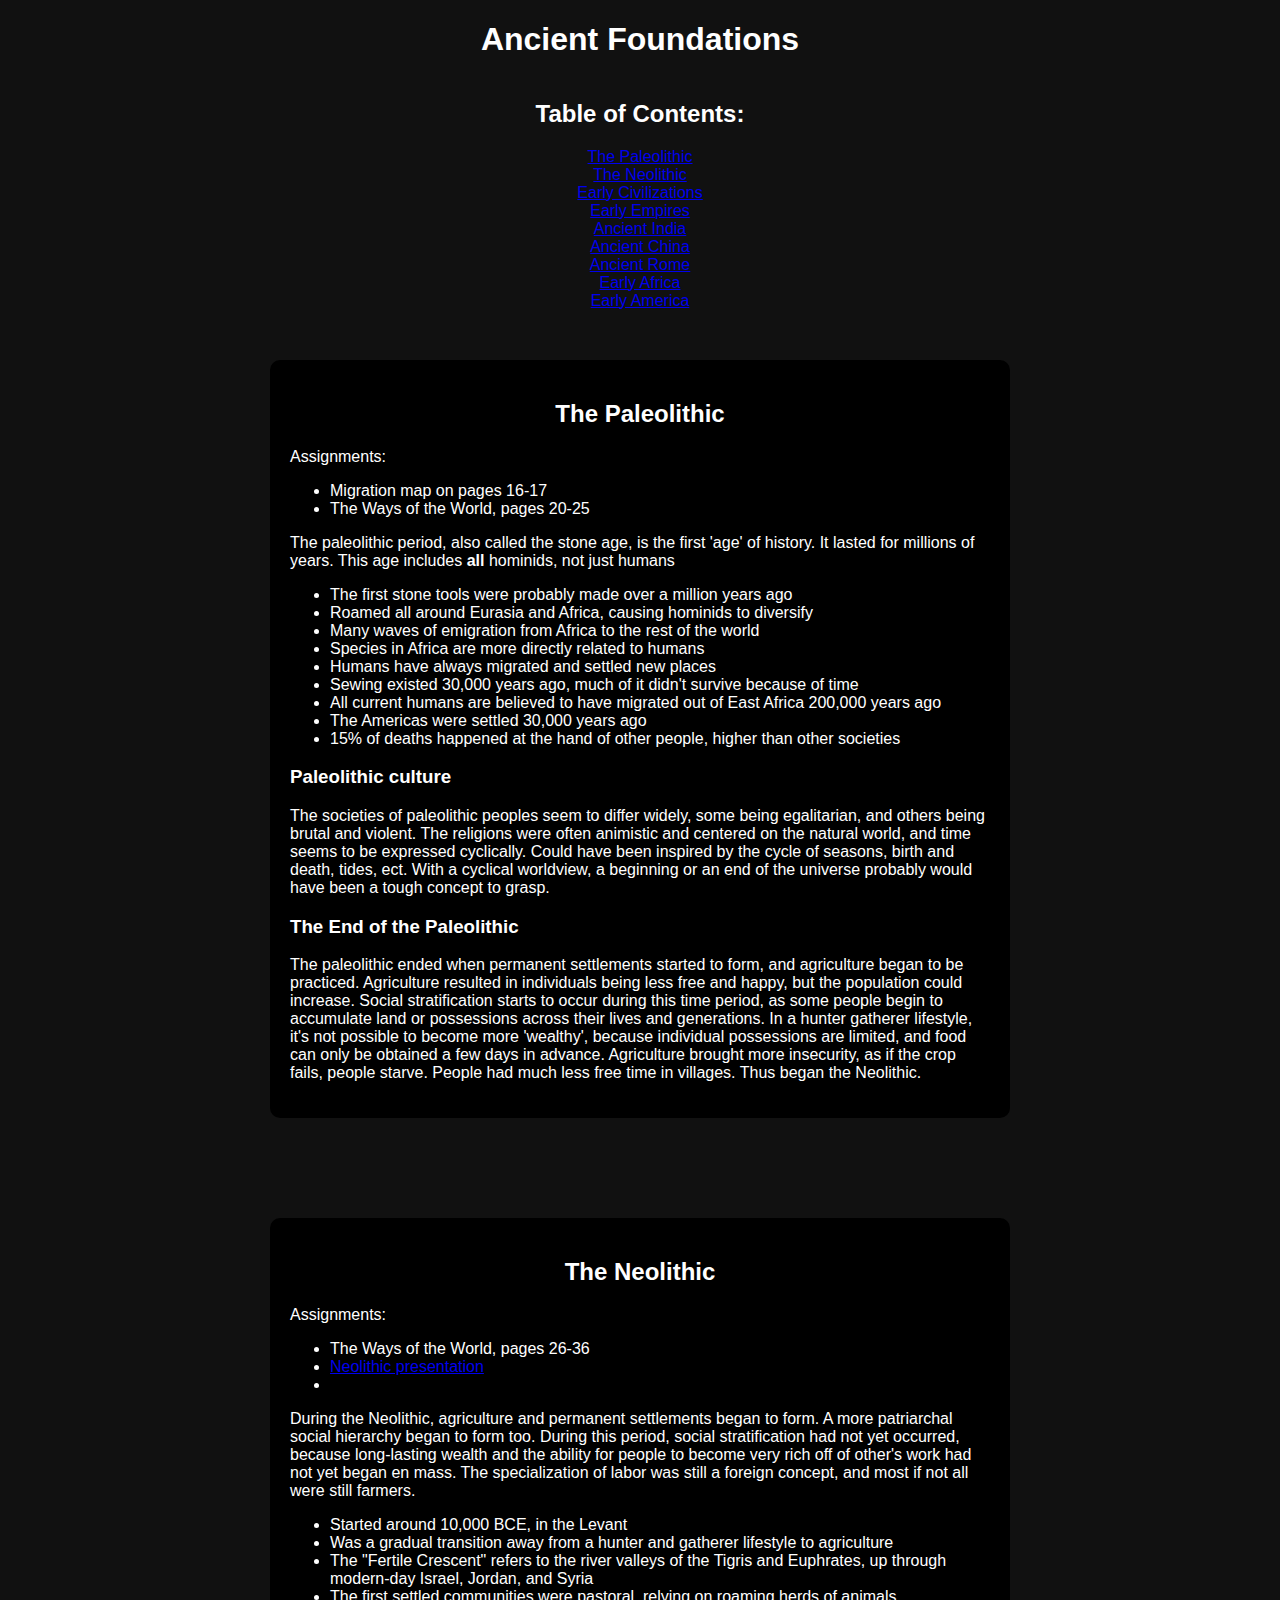
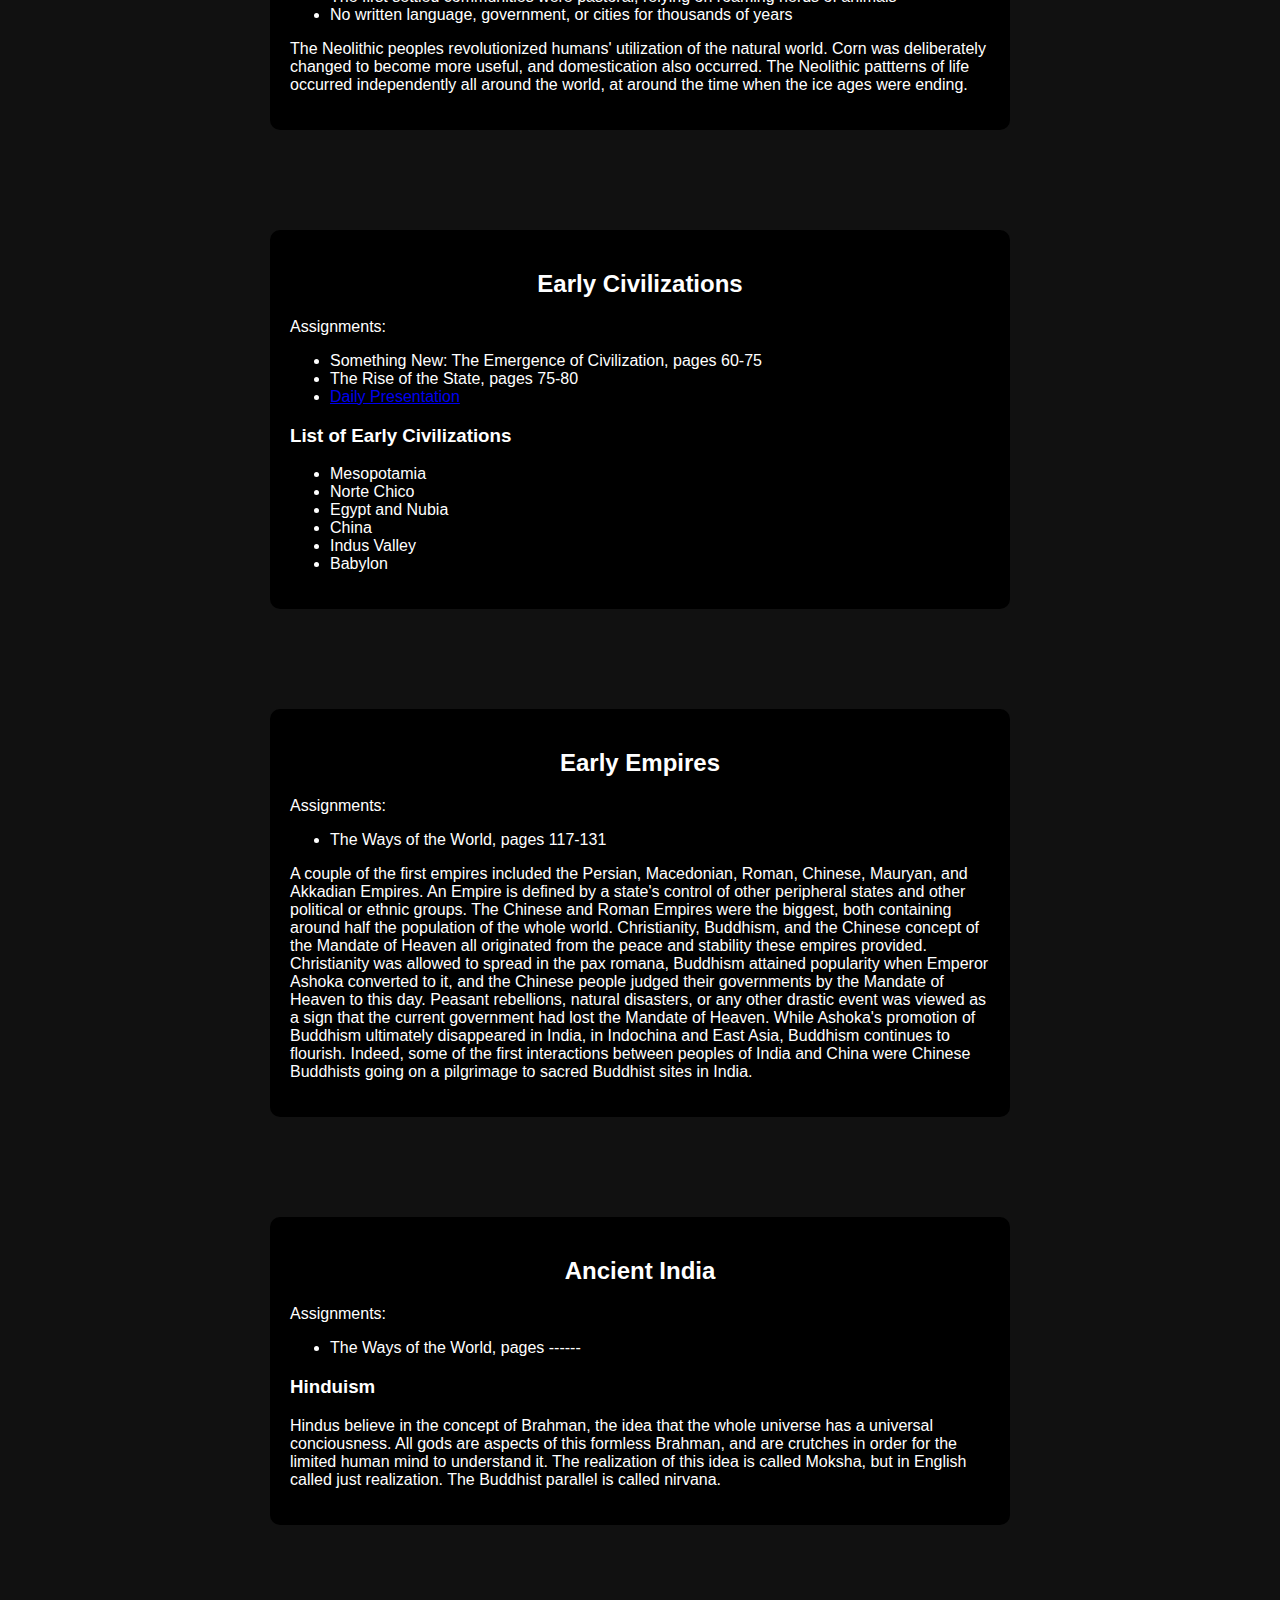
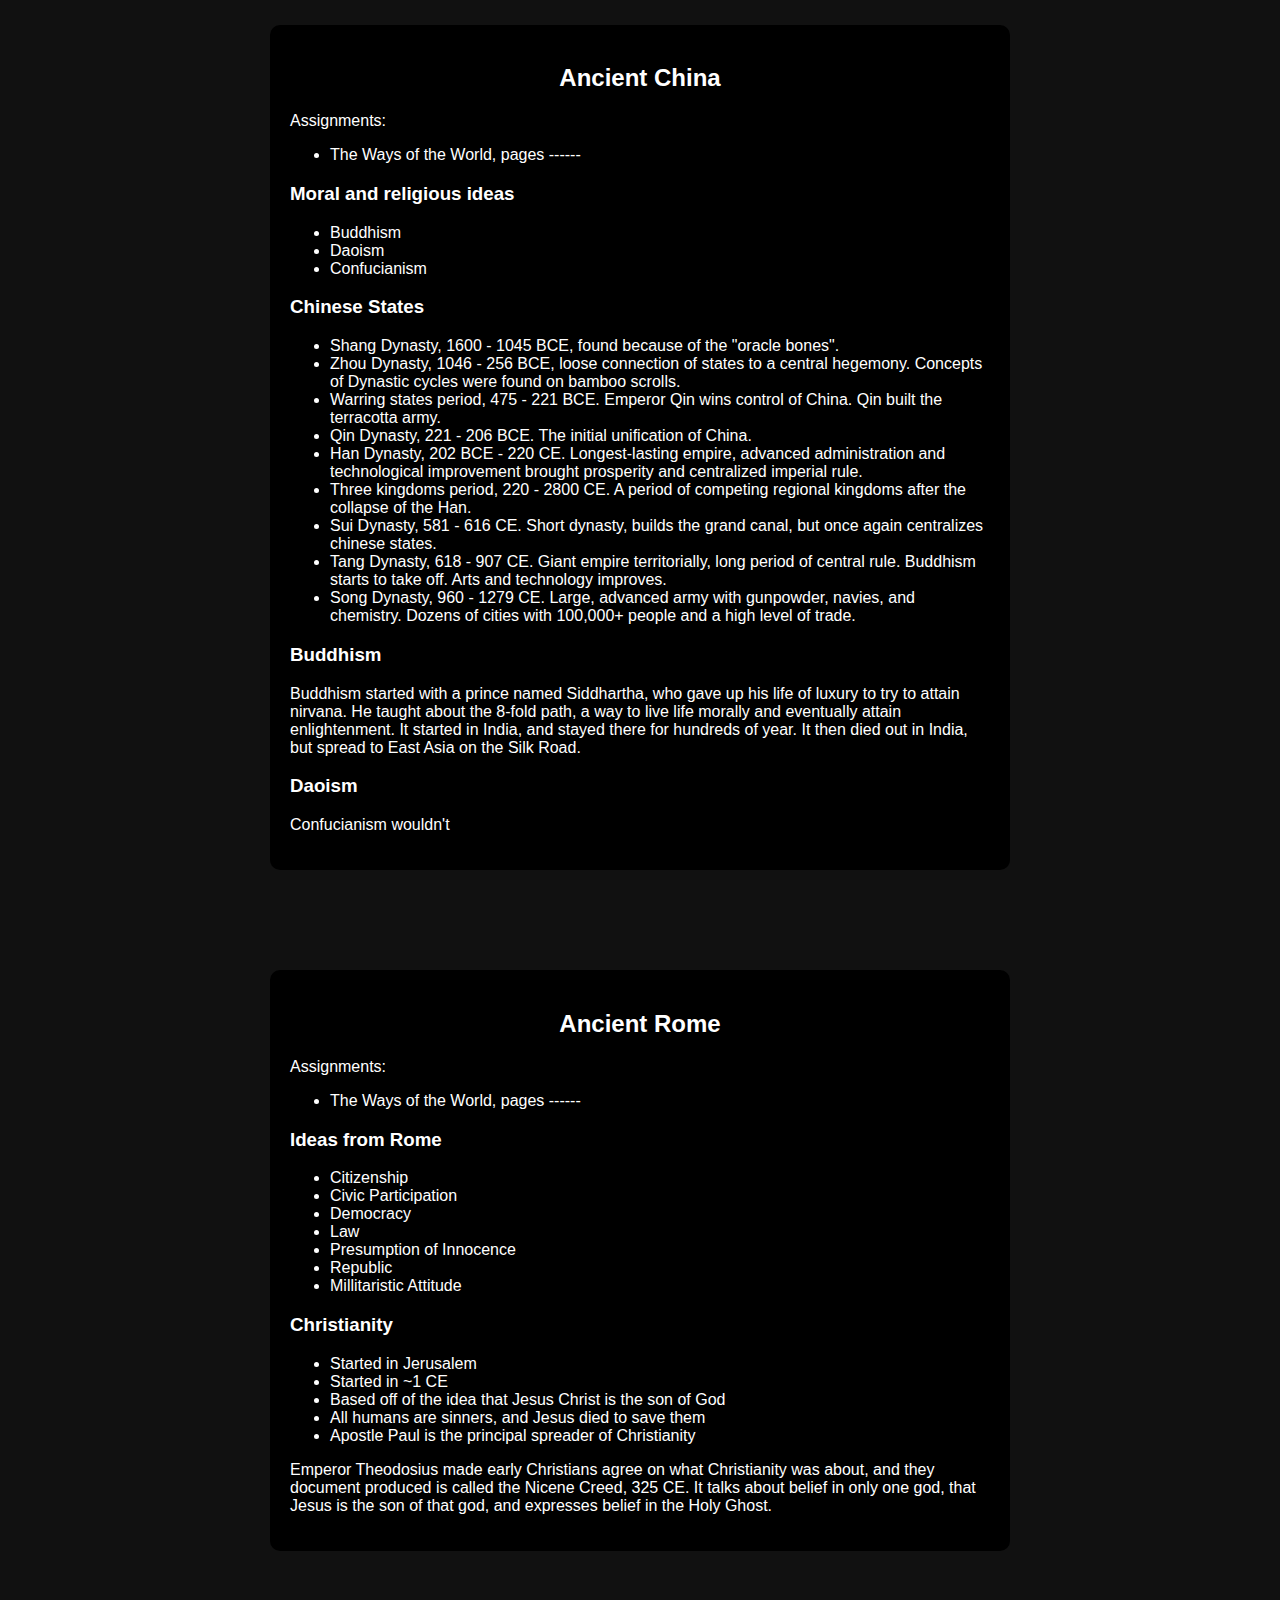
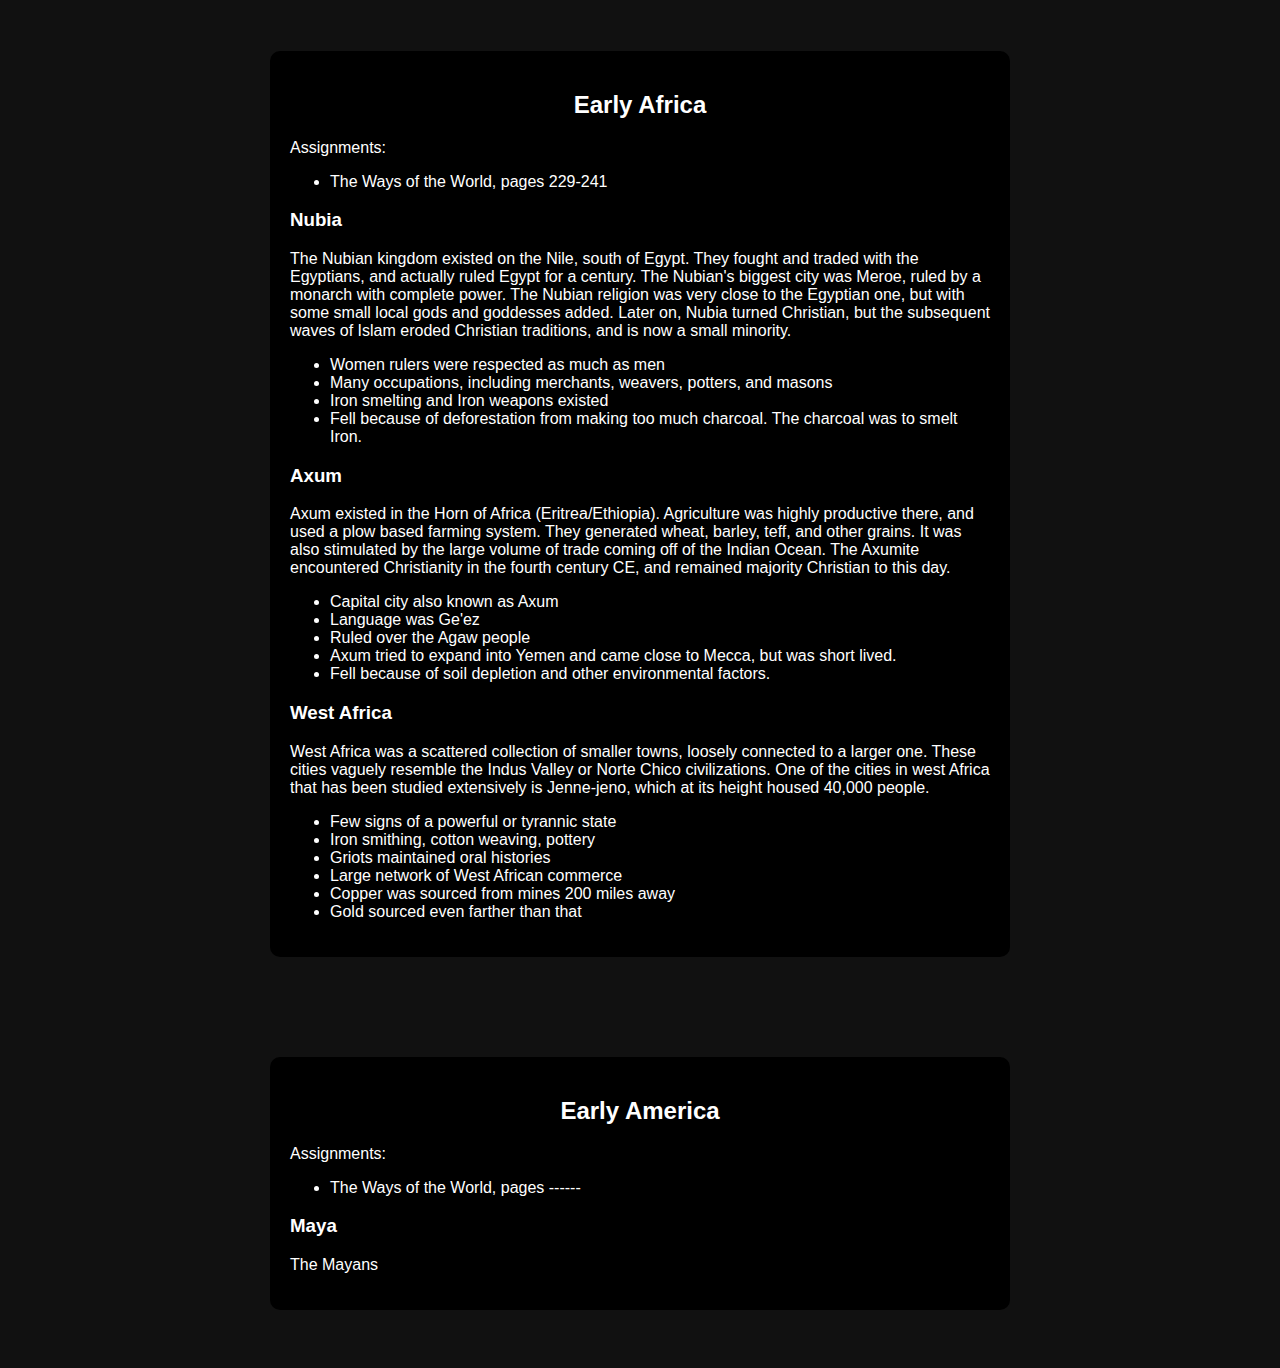
==== Ancient-Foundations.html @ 2716f308 "Add files via upload" ====
<!DOCTYPE html>
<html>

<head>
    <title>Study Assignments</title>
    <link rel="stylesheet" href="./styles.css">
</head>

<body>
    <h1>Ancient Foundations</h1>
    <div id="table-of-contents">
        <h2>Table of Contents:</h2>
        <a href="#paleolithic">The Paleolithic</a>
        <a href="#neolithic">The Neolithic</a>
        <a href="#early-civilizations">Early Civilizations</a>
        <a href="#early-empires">Early Empires</a>
        <a href="#ancient-india">Ancient India</a>
        <a href="#ancient-china">Ancient China</a>
        <a href="#ancient-rome">Ancient Rome</a>
        <a href="#early-africa">Early Africa</a>
        <a href="#early-america">Early America</a>
    </div>
    <div class="section-container">
        <div class="section" id="paleolithic-section">
            <a id="paleolithic"></a>
            <h2>The Paleolithic</h2>
            <p>Assignments:</p>
            <ul>
                <li>Migration map on pages 16-17</li>
                <li>The Ways of the World, pages 20-25</li>
            </ul>
            <p>The paleolithic period, also called the stone age, is the first 'age' of history. It lasted for millions
                of years. This age includes <b>all</b> hominids, not just humans</p>
            <ul>
                <li>The first stone tools were probably made over a million years ago</li>
                <li>Roamed all around Eurasia and Africa, causing hominids to diversify</li>
                <li>Many waves of emigration from Africa to the rest of the world</li>
                <li>Species in Africa are more directly related to humans</li>
                <li>Humans have always migrated and settled new places</li>
                <li>Sewing existed 30,000 years ago, much of it didn't survive because of time</li>
                <li>All current humans are believed to have migrated out of East Africa 200,000 years ago</li>
                <li>The Americas were settled 30,000 years ago</li>
                <li>15% of deaths happened at the hand of other people, higher than other societies</li>
            </ul>
            <h3>Paleolithic culture</h3>
            <p>The societies of paleolithic peoples seem to differ widely, some being egalitarian, and others being
                brutal and violent. The religions were often animistic and centered on the natural world, and time seems
                to be expressed cyclically. Could have been inspired by the cycle of seasons, birth and death, tides,
                ect. With a cyclical worldview, a beginning or an end of the universe probably would have been a tough
                concept to grasp.</p>
            <h3>The End of the Paleolithic</h3>
            <p>The paleolithic ended when permanent settlements started to form, and agriculture began to be practiced.
                Agriculture resulted in individuals being less free and happy, but the population could increase. Social
                stratification starts to occur during this time period, as some people begin to accumulate land or
                possessions across their lives and generations. In a hunter gatherer lifestyle, it's not possible to
                become more 'wealthy', because individual possessions are limited, and food can only be obtained a few
                days in advance. Agriculture brought more insecurity, as if the crop fails, people starve. People had
                much less free time in villages. Thus began the Neolithic.</p>
        </div>
        <div class="section" id="neolithic-section">
            <a id="neolithic"></a>
            <h2>The Neolithic</h2>
            <p>Assignments:</p>
            <ul>
                <li>The Ways of the World, pages 26-36</li>
                <li><a href="https://linnmarcsd-my.sharepoint.com/:p:/g/personal/mwillett_linnmar_k12_ia_us/EcBaJfEcT6tOpzKipaWIDZEBX5L15b289QnyAHR6_kX-pA?e=6g7xSc">Neolithic presentation</a><li>
            </ul>
            <p>During the Neolithic, agriculture and permanent settlements began to form. A more patriarchal social hierarchy began to form too. During this period, social stratification had not yet occurred, because long-lasting wealth and the ability for people to become very rich off of other's work had not yet began en mass. The specialization of labor was still a foreign concept, and most if not all were still farmers.</p>
            <ul>
                <li>Started around 10,000 BCE, in the Levant</li>
                <li>Was a gradual transition away from a hunter and gatherer lifestyle to agriculture</li>
                <li>The "Fertile Crescent" refers to the river valleys of the Tigris and Euphrates, up through modern-day Israel, Jordan, and Syria</li>
                <li>The first settled communities were pastoral, relying on roaming herds of animals</li>
                <li>No written language, government, or cities for thousands of years</li>
            </ul>
            <p>The Neolithic peoples revolutionized humans' utilization of the natural world. Corn was deliberately changed to become more useful, and domestication also occurred. The Neolithic pattterns of life occurred independently all around the world, at around the time when the ice ages were ending.</p>
        </div>
        <div class="section" id="early-civilizations-section">
            <a id="early-civilizations"></a>
            <h2>Early Civilizations</h2>
            <p>Assignments:</p>
            <ul>
                <li>Something New: The Emergence of Civilization, pages 60-75</li>
                <li>The Rise of the State, pages 75-80</li>
                <li><a href="https://linnmarcsd-my.sharepoint.com/:p:/g/personal/mwillett_linnmar_k12_ia_usEboFzcT1O_lIrAYh4P8QUOYBo5uP-KaszYCikEEWx6_iKw?e=qac3zx">Daily Presentation</a></li>
            </ul>
            <h3>List of Early Civilizations</h3>
            <ul>
                <li>Mesopotamia</li>
                <li>Norte Chico</li>
                <li>Egypt and Nubia</li>
                <li>China</li>
                <li>Indus Valley</li>
                <li>Babylon</li>
            </ul>
        </div>
        <div class="section" id="early-empires-section">
            <a id="early-empires"></a>
            <h2>Early Empires</h2>
            <p>Assignments:</p>
            <ul>
                <li>The Ways of the World, pages 117-131</li>
            </ul>
            <p>A couple of the first empires included the Persian, Macedonian, Roman, Chinese, Mauryan, and Akkadian Empires. An Empire is defined by a state's control of other peripheral states and other political or ethnic groups. The Chinese and Roman Empires were the biggest, both containing around half the population of the whole world. Christianity, Buddhism, and the Chinese concept of the Mandate of Heaven all originated from the peace and stability these empires provided. Christianity was allowed to spread in the pax romana, Buddhism attained popularity when Emperor Ashoka converted to it, and the Chinese people judged their governments by the Mandate of Heaven to this day. Peasant rebellions, natural disasters, or any other drastic event was viewed as a sign that the current government had lost the Mandate of Heaven. While Ashoka's promotion of Buddhism ultimately disappeared in India, in Indochina and East Asia, Buddhism continues to flourish. Indeed, some of the first interactions between peoples of India and China were Chinese Buddhists going on a pilgrimage to sacred Buddhist sites in India.</p>
        </div>
        <div class="section" id="ancient-india-section">
            <a id="ancient-india"></a>
            <h2>Ancient India</h2>
            <p>Assignments:</p>
            <ul>
                <li>The Ways of the World, pages ------</li>
            </ul>
            <h3>Hinduism</h3>
            <p>Hindus believe in the concept of Brahman, the idea that the whole universe has a universal conciousness. All gods are aspects of this formless Brahman, and are crutches in order for the limited human mind to understand it. The realization of this idea is called Moksha, but in English called just realization. The Buddhist parallel is called nirvana.
            </p>
        </div>
        <div class="section" id="ancient-china-section">
            <a id="ancient-china"></a>
            <h2>Ancient China</h2>
            <p>Assignments:</p>
            <ul>
                <li>The Ways of the World, pages ------</li>
            </ul>
            <h3>Moral and religious ideas</h3>
            <ul>
                <li>Buddhism</li>
                <li>Daoism</li>
                <li>Confucianism</li>
            </ul>
            <h3>Chinese States</h3>
            <ul>
                <li>Shang Dynasty, 1600 - 1045 BCE, found because of the "oracle bones".</li>
                <li>Zhou Dynasty, 1046 - 256 BCE, loose connection of states to a central hegemony. Concepts of Dynastic cycles were found on bamboo scrolls.</li>
                <li>Warring states period, 475 - 221 BCE. Emperor Qin wins control of China. Qin built the terracotta army.</li>
                <li>Qin Dynasty, 221 - 206 BCE. The initial unification of China.</li>
                <li>Han Dynasty, 202 BCE - 220 CE. Longest-lasting empire, advanced administration and technological improvement brought prosperity and centralized imperial rule.</li>
                <li>Three kingdoms period, 220 - 2800 CE. A period of competing regional kingdoms after the collapse of the Han.</li>
                <li>Sui Dynasty, 581 - 616 CE. Short dynasty, builds the grand canal, but once again centralizes chinese states.</li>
                <li>Tang Dynasty, 618 - 907 CE. Giant empire territorially, long period of central rule. Buddhism starts to take off. Arts and technology improves.</li>
                <li>Song Dynasty, 960 - 1279 CE. Large, advanced army with gunpowder, navies, and chemistry. Dozens of cities with 100,000+ people and a high level of trade.</li>
            </ul>
            <h3>Buddhism</h3>
            <p>Buddhism started with a prince named Siddhartha, who gave up his life of luxury to try to attain nirvana. He taught about the 8-fold path, a way to live life morally and eventually attain enlightenment. It started in India, and stayed there for hundreds of year. It then died out in India, but spread to East Asia on the Silk Road.</p>
            <h3>Daoism</h3>
            <p>Confucianism wouldn't</p>
        </div>
        <div class="section" id="ancient-rome-section">
            <a id="ancient-rome"></a>
            <h2>Ancient Rome</h2>
            <p>Assignments:</p>
            <ul>
                <li>The Ways of the World, pages ------</li>
            </ul>
            <h3>Ideas from Rome</h3>
            <ul>
                <li>Citizenship</li>
                <li>Civic Participation</li>
                <li>Democracy</li>
                <li>Law</li>
                <li>Presumption of Innocence</li>
                <li>Republic</li>
                <li>Millitaristic Attitude</li>
            </ul>
            <h3>Christianity</h3>
            <ul>
                <li>Started in Jerusalem</li>
                <li>Started in ~1 CE</li>
                <li>Based off of the idea that Jesus Christ is the son of God</li>
                <li>All humans are sinners, and Jesus died to save them</li>
                <li>Apostle Paul is the principal spreader of Christianity</li>
            </ul>
            <p>Emperor Theodosius made early Christians agree on what Christianity was about, and they document produced is called the Nicene Creed, 325 CE. It talks about belief in only one god, that Jesus is the son of that god, and expresses belief in the Holy Ghost.</p>
        </div>
        <div class="section" id="early-africa-section">
            <a id="early-africa"></a>
            <h2>Early Africa</h2>
            <p>Assignments:</p>
            <ul>
                <li>The Ways of the World, pages 229-241</li>
            </ul>
            <h3>Nubia</h3>
            <p>The Nubian kingdom existed on the Nile, south of Egypt. They fought and traded with the Egyptians, and actually ruled Egypt for a century. The Nubian's biggest city was Meroe, ruled by a monarch with complete power. The Nubian religion was very close to the Egyptian one, but with some small local gods and goddesses added. Later on, Nubia turned Christian, but the subsequent waves of Islam eroded Christian traditions, and is now a small minority.</p>
            <ul>
                <li>Women rulers were respected as much as men</li>
                <li>Many occupations, including merchants, weavers, potters, and masons</li>
                <li>Iron smelting and Iron weapons existed</li>
                <li>Fell because of deforestation from making too much charcoal. The charcoal was to smelt Iron.</li>
            </ul>
            <h3>Axum</h3>
            <p>Axum existed in the Horn of Africa (Eritrea/Ethiopia). Agriculture was highly productive there, and used a plow based farming system. They generated wheat, barley, teff, and other grains. It was also stimulated by the large volume of trade coming off of the Indian Ocean. The Axumite encountered Christianity in the fourth century CE, and remained majority Christian to this day.</p>
            <ul>
                <li>Capital city also known as Axum</li>
                <li>Language was Ge'ez</li>
                <li>Ruled over the Agaw people</li>
                <li>Axum tried to expand into Yemen and came close to Mecca, but was short lived.</li>
                <li>Fell because of soil depletion and other environmental factors.</li>
            </ul>
            <h3>West Africa</h3>
            <p>West Africa was a scattered collection of smaller towns, loosely connected to a larger one. These cities vaguely resemble the Indus Valley or Norte Chico civilizations. One of the cities in west Africa that has been studied extensively is Jenne-jeno, which at its height housed 40,000 people.</p>
            <ul>
                <li>Few signs of a powerful or tyrannic state</li>
                <li>Iron smithing, cotton weaving, pottery</li>
                <li>Griots maintained oral histories</li>
                <li>Large network of West African commerce</li>
                <li>Copper was sourced from mines 200 miles away</li>
                <li>Gold sourced even farther than that</li>
            </ul>
        </div>
        <div class="section" id="early-america-section">
            <a id="early-america"></a>
            <h2>Early America</h2>
            <p>Assignments:</p>
            <ul>
                <li>The Ways of the World, pages ------</li>
            </ul>
            <h3>Maya</h3>
            <p>The Mayans</p>
    </div>
</body>

</html>
---- styles.css ----
body {
    background-color: rgb(17, 17, 17);
    color: white;
    font-family: Ubuntu mono, Arial, Helvetica, sans-serif;
    margin-left: 100px;
    margin-right: 100px;
}

text-center {
    text-align: center;
}

h1 {
    text-align: center;
}

h2 {
    text-align: center;
}

#table-of-contents {
    display: flex;
    flex-direction: column;
    align-items: center;
}

div.section {
    width: 700px;
}

div.section-container {
    display: flex;
    flex-direction: column;
    align-items: center;
}

.section {
    border-radius: 10px;
    background-color: black;
    padding: 20px;
    margin: 50px;
}
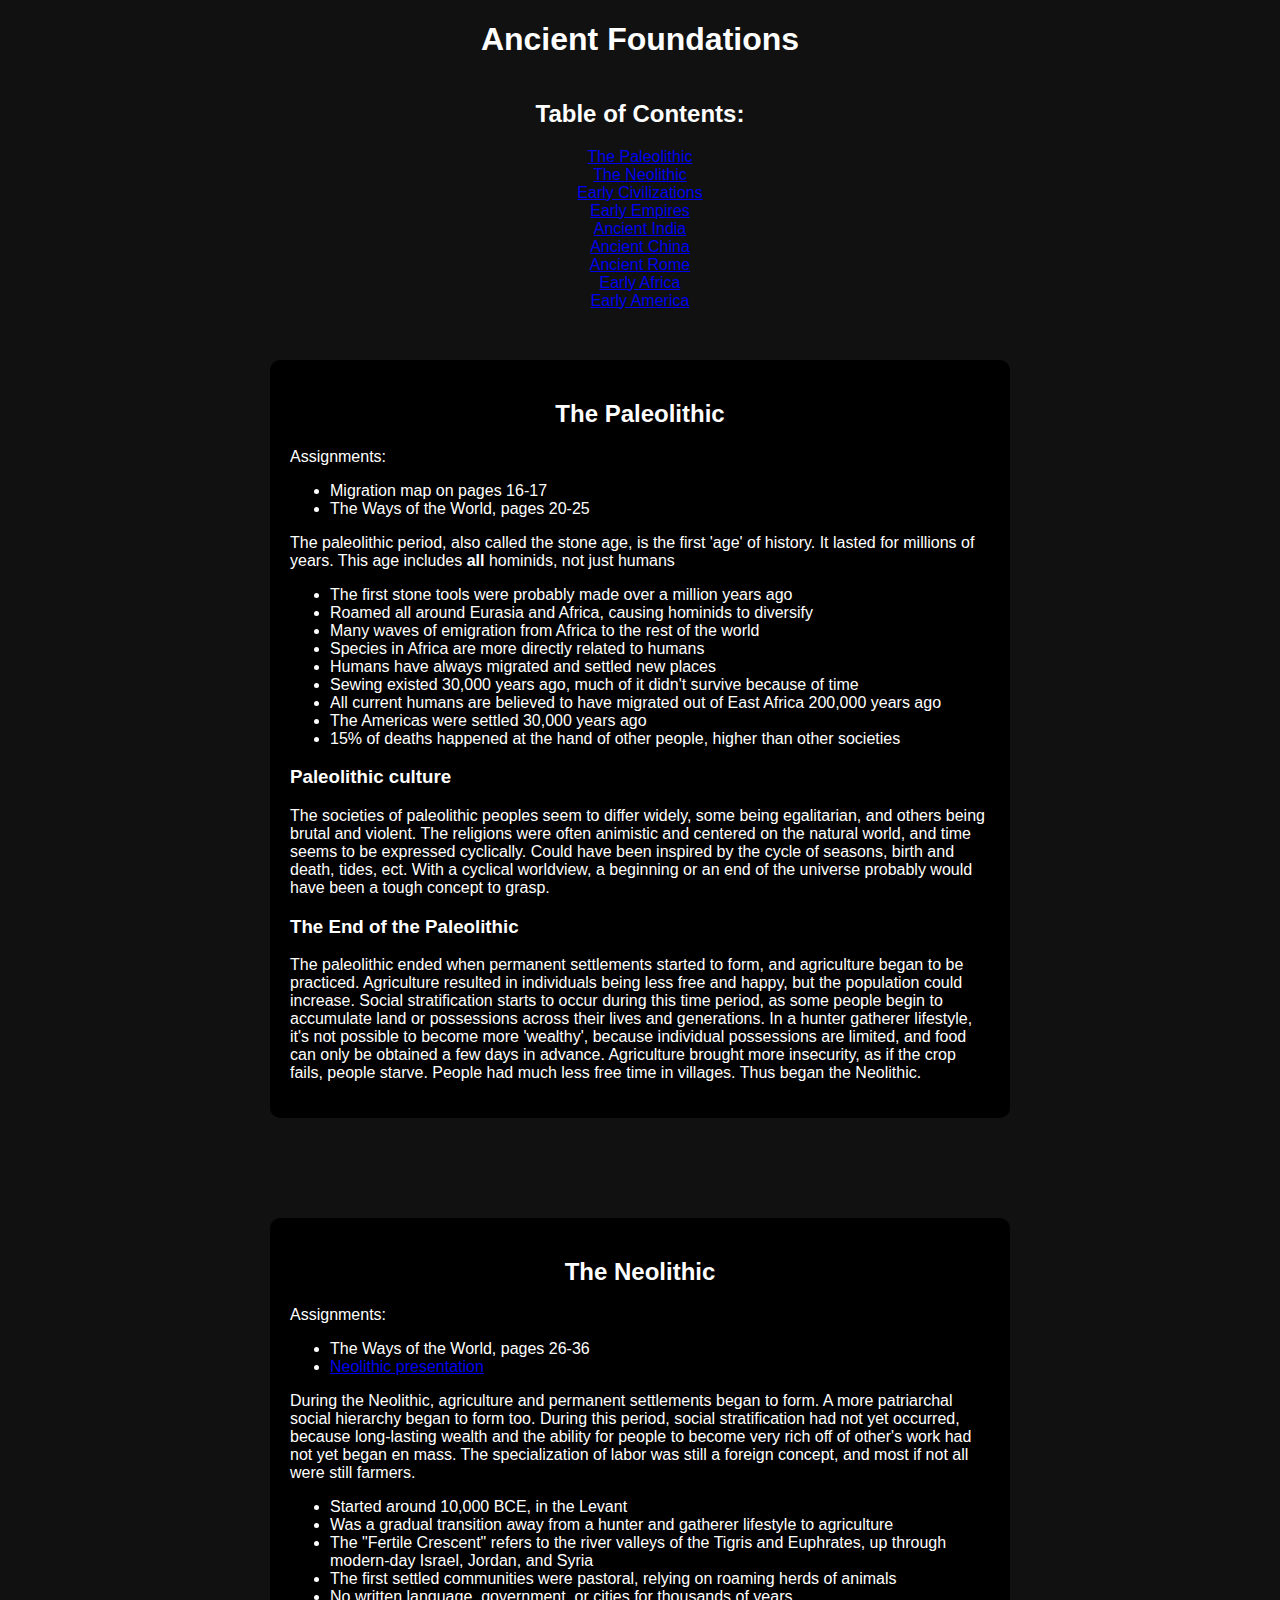
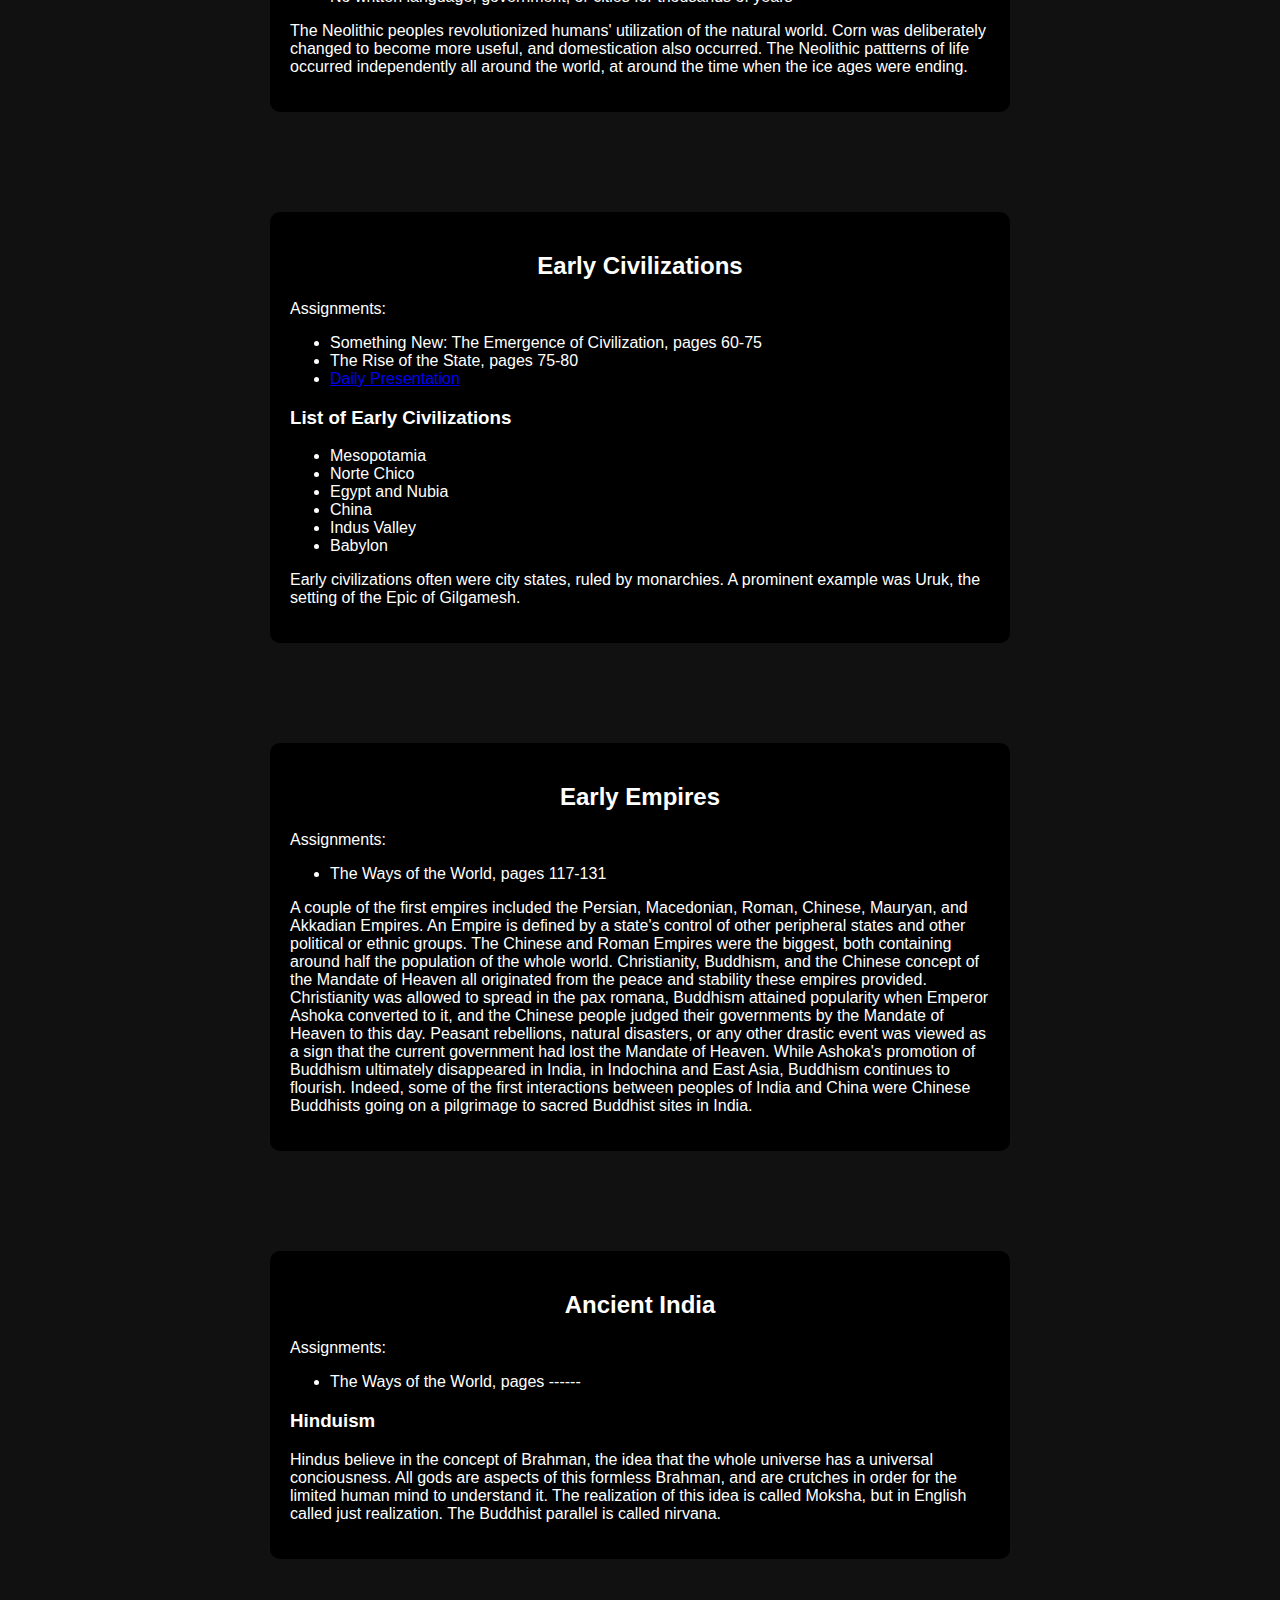
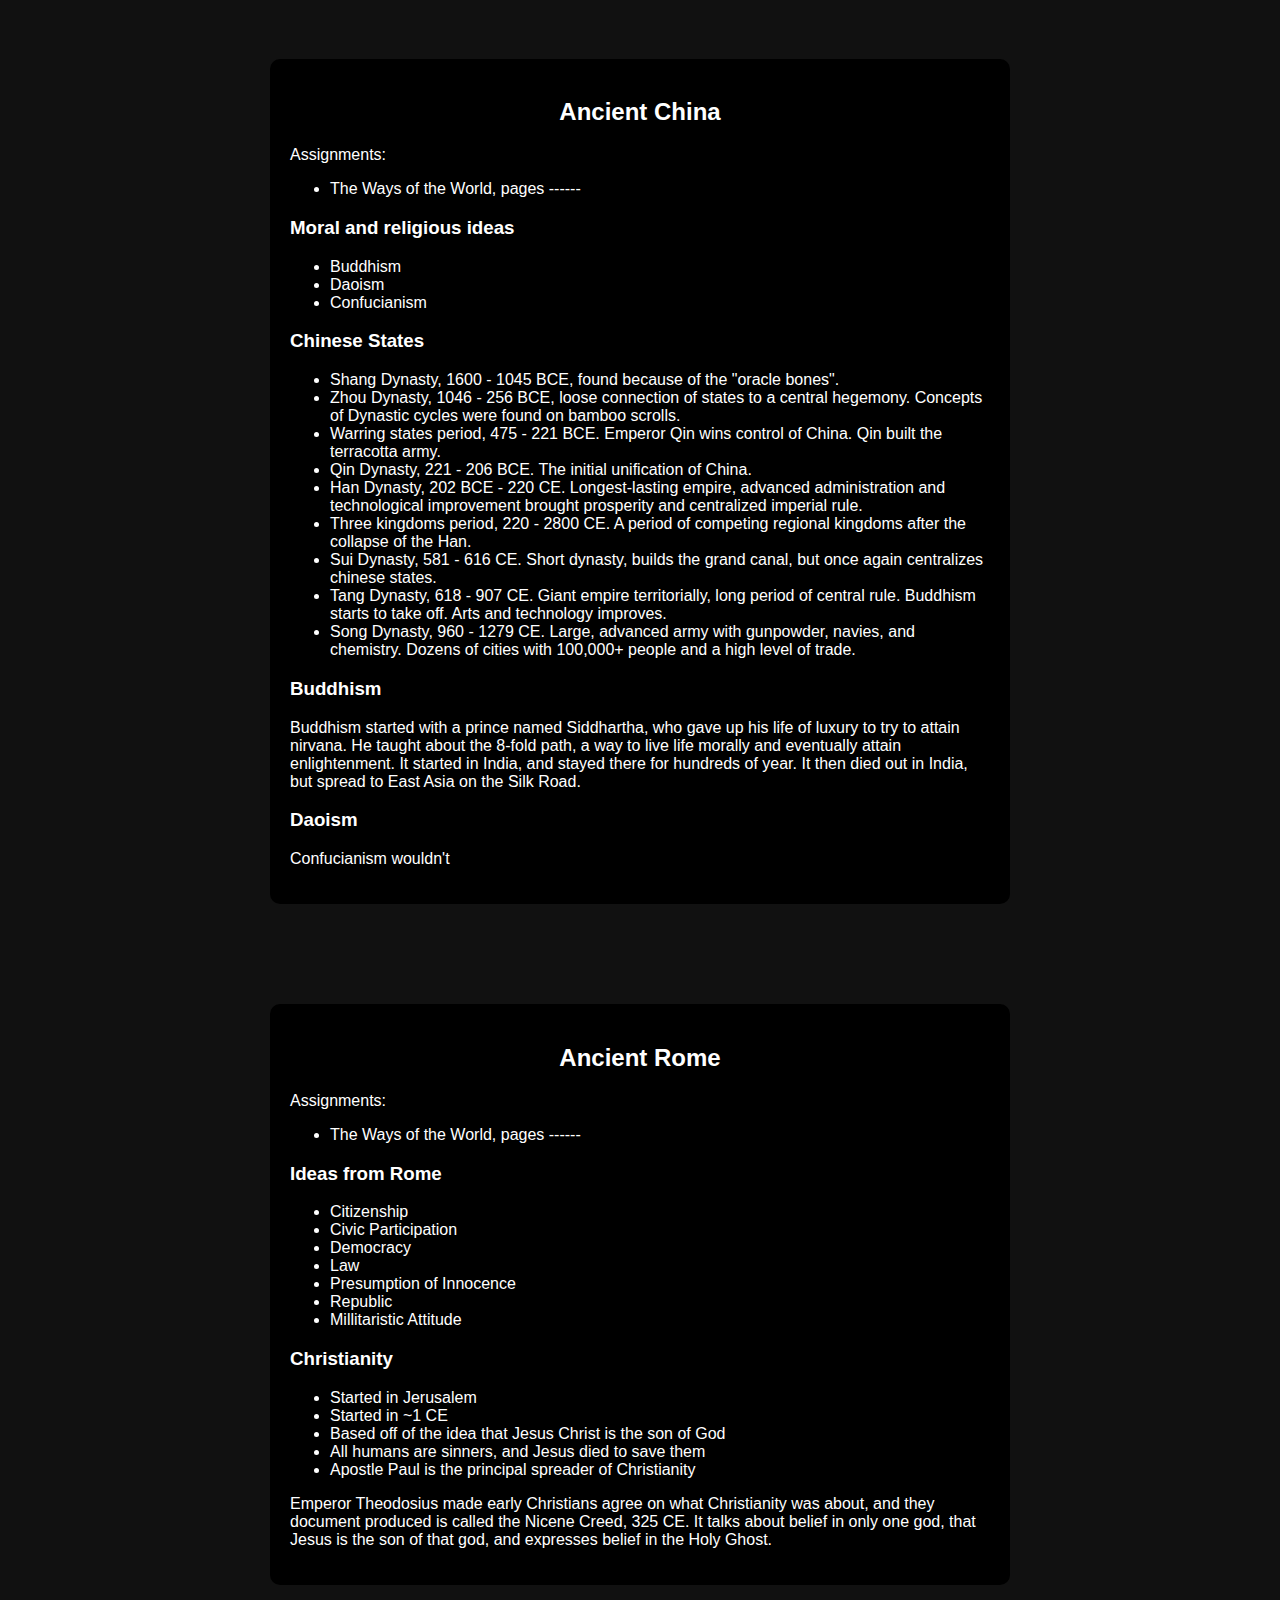
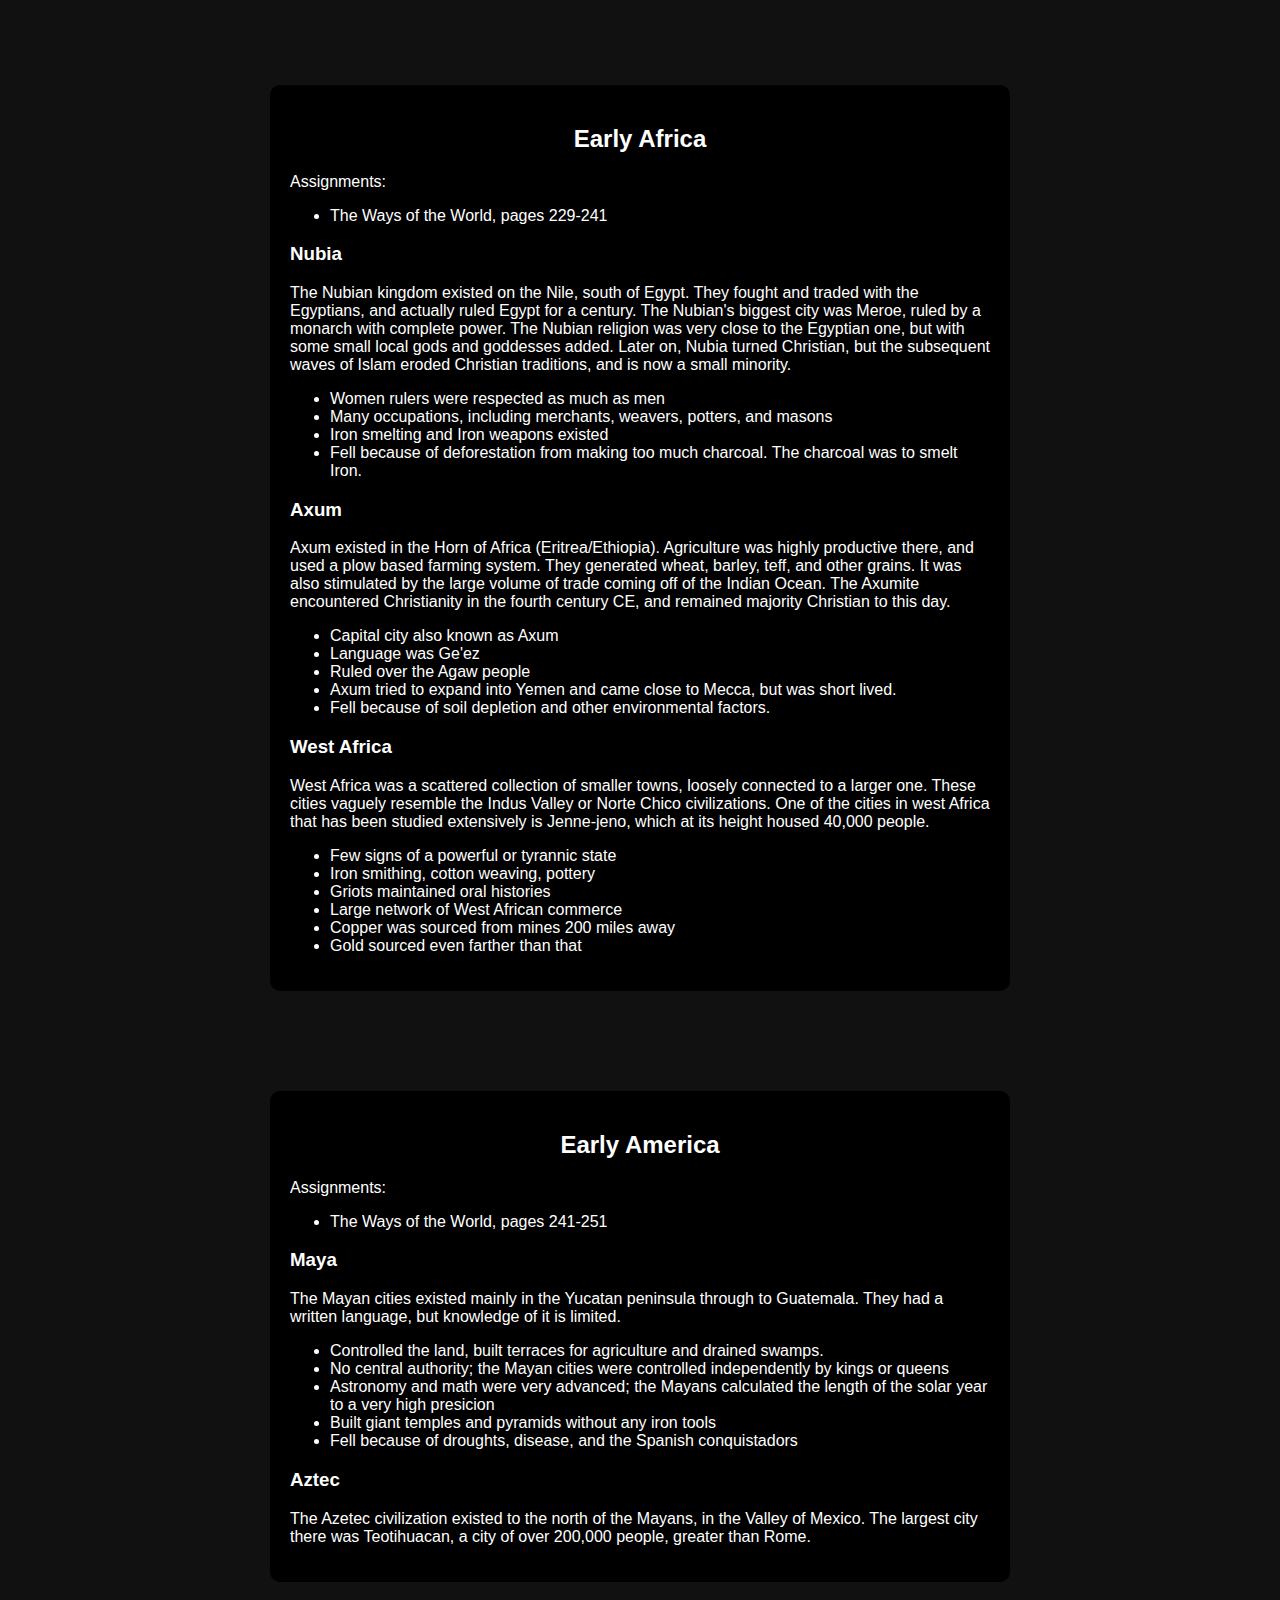
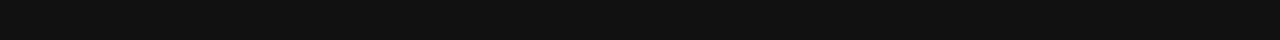
==== commit b82d7fb2: "Add half of the mayan section" ====
--- a/Ancient-Foundations.html
+++ b/Ancient-Foundations.html
@@ -63,17 +63,26 @@
             <p>Assignments:</p>
             <ul>
                 <li>The Ways of the World, pages 26-36</li>
-                <li><a href="https://linnmarcsd-my.sharepoint.com/:p:/g/personal/mwillett_linnmar_k12_ia_us/EcBaJfEcT6tOpzKipaWIDZEBX5L15b289QnyAHR6_kX-pA?e=6g7xSc">Neolithic presentation</a><li>
-            </ul>
-            <p>During the Neolithic, agriculture and permanent settlements began to form. A more patriarchal social hierarchy began to form too. During this period, social stratification had not yet occurred, because long-lasting wealth and the ability for people to become very rich off of other's work had not yet began en mass. The specialization of labor was still a foreign concept, and most if not all were still farmers.</p>
+                <li><a
+                        href="https://linnmarcsd-my.sharepoint.com/:p:/g/personal/mwillett_linnmar_k12_ia_us/EcBaJfEcT6tOpzKipaWIDZEBX5L15b289QnyAHR6_kX-pA?e=6g7xSc">Neolithic
+                        presentation</a></li>
+            </ul>
+            <p>During the Neolithic, agriculture and permanent settlements began to form. A more patriarchal social
+                hierarchy began to form too. During this period, social stratification had not yet occurred, because
+                long-lasting wealth and the ability for people to become very rich off of other's work had not yet began
+                en mass. The specialization of labor was still a foreign concept, and most if not all were still
+                farmers.</p>
             <ul>
                 <li>Started around 10,000 BCE, in the Levant</li>
                 <li>Was a gradual transition away from a hunter and gatherer lifestyle to agriculture</li>
-                <li>The "Fertile Crescent" refers to the river valleys of the Tigris and Euphrates, up through modern-day Israel, Jordan, and Syria</li>
+                <li>The "Fertile Crescent" refers to the river valleys of the Tigris and Euphrates, up through
+                    modern-day Israel, Jordan, and Syria</li>
                 <li>The first settled communities were pastoral, relying on roaming herds of animals</li>
                 <li>No written language, government, or cities for thousands of years</li>
             </ul>
-            <p>The Neolithic peoples revolutionized humans' utilization of the natural world. Corn was deliberately changed to become more useful, and domestication also occurred. The Neolithic pattterns of life occurred independently all around the world, at around the time when the ice ages were ending.</p>
+            <p>The Neolithic peoples revolutionized humans' utilization of the natural world. Corn was deliberately
+                changed to become more useful, and domestication also occurred. The Neolithic pattterns of life occurred
+                independently all around the world, at around the time when the ice ages were ending.</p>
         </div>
         <div class="section" id="early-civilizations-section">
             <a id="early-civilizations"></a>
@@ -82,7 +91,9 @@
             <ul>
                 <li>Something New: The Emergence of Civilization, pages 60-75</li>
                 <li>The Rise of the State, pages 75-80</li>
-                <li><a href="https://linnmarcsd-my.sharepoint.com/:p:/g/personal/mwillett_linnmar_k12_ia_usEboFzcT1O_lIrAYh4P8QUOYBo5uP-KaszYCikEEWx6_iKw?e=qac3zx">Daily Presentation</a></li>
+                <li><a
+                        href="https://linnmarcsd-my.sharepoint.com/:p:/g/personal/mwillett_linnmar_k12_ia_usEboFzcT1O_lIrAYh4P8QUOYBo5uP-KaszYCikEEWx6_iKw?e=qac3zx">Daily
+                        Presentation</a></li>
             </ul>
             <h3>List of Early Civilizations</h3>
             <ul>
@@ -93,6 +104,7 @@
                 <li>Indus Valley</li>
                 <li>Babylon</li>
             </ul>
+            <p>Early civilizations often were city states, ruled by monarchies. A prominent example was Uruk, the setting of the Epic of Gilgamesh.</p>
         </div>
         <div class="section" id="early-empires-section">
             <a id="early-empires"></a>
@@ -101,7 +113,17 @@
             <ul>
                 <li>The Ways of the World, pages 117-131</li>
             </ul>
-            <p>A couple of the first empires included the Persian, Macedonian, Roman, Chinese, Mauryan, and Akkadian Empires. An Empire is defined by a state's control of other peripheral states and other political or ethnic groups. The Chinese and Roman Empires were the biggest, both containing around half the population of the whole world. Christianity, Buddhism, and the Chinese concept of the Mandate of Heaven all originated from the peace and stability these empires provided. Christianity was allowed to spread in the pax romana, Buddhism attained popularity when Emperor Ashoka converted to it, and the Chinese people judged their governments by the Mandate of Heaven to this day. Peasant rebellions, natural disasters, or any other drastic event was viewed as a sign that the current government had lost the Mandate of Heaven. While Ashoka's promotion of Buddhism ultimately disappeared in India, in Indochina and East Asia, Buddhism continues to flourish. Indeed, some of the first interactions between peoples of India and China were Chinese Buddhists going on a pilgrimage to sacred Buddhist sites in India.</p>
+            <p>A couple of the first empires included the Persian, Macedonian, Roman, Chinese, Mauryan, and Akkadian
+                Empires. An Empire is defined by a state's control of other peripheral states and other political or
+                ethnic groups. The Chinese and Roman Empires were the biggest, both containing around half the
+                population of the whole world. Christianity, Buddhism, and the Chinese concept of the Mandate of Heaven
+                all originated from the peace and stability these empires provided. Christianity was allowed to spread
+                in the pax romana, Buddhism attained popularity when Emperor Ashoka converted to it, and the Chinese
+                people judged their governments by the Mandate of Heaven to this day. Peasant rebellions, natural
+                disasters, or any other drastic event was viewed as a sign that the current government had lost the
+                Mandate of Heaven. While Ashoka's promotion of Buddhism ultimately disappeared in India, in Indochina
+                and East Asia, Buddhism continues to flourish. Indeed, some of the first interactions between peoples of
+                India and China were Chinese Buddhists going on a pilgrimage to sacred Buddhist sites in India.</p>
         </div>
         <div class="section" id="ancient-india-section">
             <a id="ancient-india"></a>
@@ -111,7 +133,10 @@
                 <li>The Ways of the World, pages ------</li>
             </ul>
             <h3>Hinduism</h3>
-            <p>Hindus believe in the concept of Brahman, the idea that the whole universe has a universal conciousness. All gods are aspects of this formless Brahman, and are crutches in order for the limited human mind to understand it. The realization of this idea is called Moksha, but in English called just realization. The Buddhist parallel is called nirvana.
+            <p>Hindus believe in the concept of Brahman, the idea that the whole universe has a universal conciousness.
+                All gods are aspects of this formless Brahman, and are crutches in order for the limited human mind to
+                understand it. The realization of this idea is called Moksha, but in English called just realization.
+                The Buddhist parallel is called nirvana.
             </p>
         </div>
         <div class="section" id="ancient-china-section">
@@ -130,17 +155,27 @@
             <h3>Chinese States</h3>
             <ul>
                 <li>Shang Dynasty, 1600 - 1045 BCE, found because of the "oracle bones".</li>
-                <li>Zhou Dynasty, 1046 - 256 BCE, loose connection of states to a central hegemony. Concepts of Dynastic cycles were found on bamboo scrolls.</li>
-                <li>Warring states period, 475 - 221 BCE. Emperor Qin wins control of China. Qin built the terracotta army.</li>
+                <li>Zhou Dynasty, 1046 - 256 BCE, loose connection of states to a central hegemony. Concepts of Dynastic
+                    cycles were found on bamboo scrolls.</li>
+                <li>Warring states period, 475 - 221 BCE. Emperor Qin wins control of China. Qin built the terracotta
+                    army.</li>
                 <li>Qin Dynasty, 221 - 206 BCE. The initial unification of China.</li>
-                <li>Han Dynasty, 202 BCE - 220 CE. Longest-lasting empire, advanced administration and technological improvement brought prosperity and centralized imperial rule.</li>
-                <li>Three kingdoms period, 220 - 2800 CE. A period of competing regional kingdoms after the collapse of the Han.</li>
-                <li>Sui Dynasty, 581 - 616 CE. Short dynasty, builds the grand canal, but once again centralizes chinese states.</li>
-                <li>Tang Dynasty, 618 - 907 CE. Giant empire territorially, long period of central rule. Buddhism starts to take off. Arts and technology improves.</li>
-                <li>Song Dynasty, 960 - 1279 CE. Large, advanced army with gunpowder, navies, and chemistry. Dozens of cities with 100,000+ people and a high level of trade.</li>
+                <li>Han Dynasty, 202 BCE - 220 CE. Longest-lasting empire, advanced administration and technological
+                    improvement brought prosperity and centralized imperial rule.</li>
+                <li>Three kingdoms period, 220 - 2800 CE. A period of competing regional kingdoms after the collapse of
+                    the Han.</li>
+                <li>Sui Dynasty, 581 - 616 CE. Short dynasty, builds the grand canal, but once again centralizes chinese
+                    states.</li>
+                <li>Tang Dynasty, 618 - 907 CE. Giant empire territorially, long period of central rule. Buddhism starts
+                    to take off. Arts and technology improves.</li>
+                <li>Song Dynasty, 960 - 1279 CE. Large, advanced army with gunpowder, navies, and chemistry. Dozens of
+                    cities with 100,000+ people and a high level of trade.</li>
             </ul>
             <h3>Buddhism</h3>
-            <p>Buddhism started with a prince named Siddhartha, who gave up his life of luxury to try to attain nirvana. He taught about the 8-fold path, a way to live life morally and eventually attain enlightenment. It started in India, and stayed there for hundreds of year. It then died out in India, but spread to East Asia on the Silk Road.</p>
+            <p>Buddhism started with a prince named Siddhartha, who gave up his life of luxury to try to attain nirvana.
+                He taught about the 8-fold path, a way to live life morally and eventually attain enlightenment. It
+                started in India, and stayed there for hundreds of year. It then died out in India, but spread to East
+                Asia on the Silk Road.</p>
             <h3>Daoism</h3>
             <p>Confucianism wouldn't</p>
         </div>
@@ -169,7 +204,9 @@
                 <li>All humans are sinners, and Jesus died to save them</li>
                 <li>Apostle Paul is the principal spreader of Christianity</li>
             </ul>
-            <p>Emperor Theodosius made early Christians agree on what Christianity was about, and they document produced is called the Nicene Creed, 325 CE. It talks about belief in only one god, that Jesus is the son of that god, and expresses belief in the Holy Ghost.</p>
+            <p>Emperor Theodosius made early Christians agree on what Christianity was about, and they document produced
+                is called the Nicene Creed, 325 CE. It talks about belief in only one god, that Jesus is the son of that
+                god, and expresses belief in the Holy Ghost.</p>
         </div>
         <div class="section" id="early-africa-section">
             <a id="early-africa"></a>
@@ -179,7 +216,11 @@
                 <li>The Ways of the World, pages 229-241</li>
             </ul>
             <h3>Nubia</h3>
-            <p>The Nubian kingdom existed on the Nile, south of Egypt. They fought and traded with the Egyptians, and actually ruled Egypt for a century. The Nubian's biggest city was Meroe, ruled by a monarch with complete power. The Nubian religion was very close to the Egyptian one, but with some small local gods and goddesses added. Later on, Nubia turned Christian, but the subsequent waves of Islam eroded Christian traditions, and is now a small minority.</p>
+            <p>The Nubian kingdom existed on the Nile, south of Egypt. They fought and traded with the Egyptians, and
+                actually ruled Egypt for a century. The Nubian's biggest city was Meroe, ruled by a monarch with
+                complete power. The Nubian religion was very close to the Egyptian one, but with some small local gods
+                and goddesses added. Later on, Nubia turned Christian, but the subsequent waves of Islam eroded
+                Christian traditions, and is now a small minority.</p>
             <ul>
                 <li>Women rulers were respected as much as men</li>
                 <li>Many occupations, including merchants, weavers, potters, and masons</li>
@@ -187,7 +228,10 @@
                 <li>Fell because of deforestation from making too much charcoal. The charcoal was to smelt Iron.</li>
             </ul>
             <h3>Axum</h3>
-            <p>Axum existed in the Horn of Africa (Eritrea/Ethiopia). Agriculture was highly productive there, and used a plow based farming system. They generated wheat, barley, teff, and other grains. It was also stimulated by the large volume of trade coming off of the Indian Ocean. The Axumite encountered Christianity in the fourth century CE, and remained majority Christian to this day.</p>
+            <p>Axum existed in the Horn of Africa (Eritrea/Ethiopia). Agriculture was highly productive there, and used
+                a plow based farming system. They generated wheat, barley, teff, and other grains. It was also
+                stimulated by the large volume of trade coming off of the Indian Ocean. The Axumite encountered
+                Christianity in the fourth century CE, and remained majority Christian to this day.</p>
             <ul>
                 <li>Capital city also known as Axum</li>
                 <li>Language was Ge'ez</li>
@@ -196,7 +240,9 @@
                 <li>Fell because of soil depletion and other environmental factors.</li>
             </ul>
             <h3>West Africa</h3>
-            <p>West Africa was a scattered collection of smaller towns, loosely connected to a larger one. These cities vaguely resemble the Indus Valley or Norte Chico civilizations. One of the cities in west Africa that has been studied extensively is Jenne-jeno, which at its height housed 40,000 people.</p>
+            <p>West Africa was a scattered collection of smaller towns, loosely connected to a larger one. These cities
+                vaguely resemble the Indus Valley or Norte Chico civilizations. One of the cities in west Africa that
+                has been studied extensively is Jenne-jeno, which at its height housed 40,000 people.</p>
             <ul>
                 <li>Few signs of a powerful or tyrannic state</li>
                 <li>Iron smithing, cotton weaving, pottery</li>
@@ -211,11 +257,22 @@
             <h2>Early America</h2>
             <p>Assignments:</p>
             <ul>
-                <li>The Ways of the World, pages ------</li>
+                <li>The Ways of the World, pages 241-251</li>
             </ul>
             <h3>Maya</h3>
-            <p>The Mayans</p>
-    </div>
+            <p>The Mayan cities existed mainly in the Yucatan peninsula through to Guatemala. They had a written
+                language, but knowledge of it is limited.</p>
+            <ul>
+                <li>Controlled the land, built terraces for agriculture and drained swamps.</li>
+                <li>No central authority; the Mayan cities were controlled independently by kings or queens</li>
+                <li>Astronomy and math were very advanced; the Mayans calculated the length of the solar year to a very
+                    high presicion</li>
+                <li>Built giant temples and pyramids without any iron tools</li>
+                <li>Fell because of droughts, disease, and the Spanish conquistadors</li>
+            </ul>
+            <h3>Aztec</h3>
+            <p>The Azetec civilization existed to the north of the Mayans, in the Valley of Mexico. The largest city there was Teotihuacan, a city of over 200,000 people, greater than Rome.</p>
+        </div>
 </body>
 
 </html>